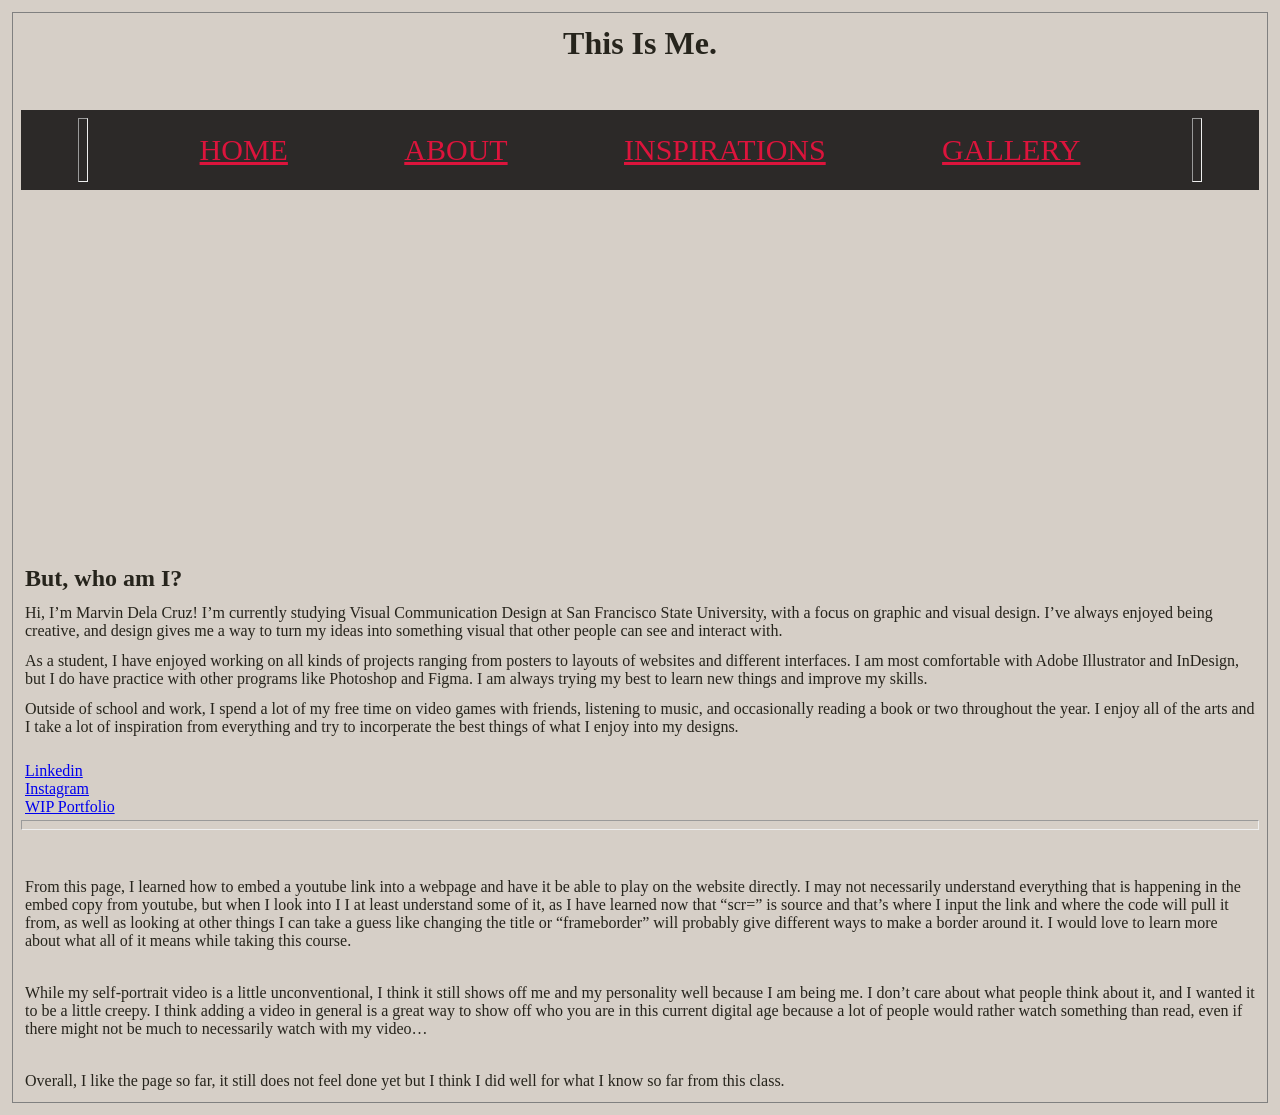
==== about/about.html @ 5a9a8bba "initial push" ====
<!DOCTYPE html>
<html lang="en">
  <head>
    <meta charset="UTF-8">
    <link rel="stylesheet" href="css/style.css">
    <link rel="stylesheet" href="../css/style.css">
    <title>About Me</title>
  </head>
  <body>

    <h1>This Is Me.</h1> <br>
      <br> 
      <nav>
      <hr>
      <a href="../index.html">Home</a>
      <a href="about.html">About</a>
      <a href="../inspiration/inspiration.html">Inspirations</a>
      <a href="../gallery/gallery.html">Gallery</a>
      <hr>
     </nav>
      <br>

    

      <iframe width="560" height="315" src="https://www.youtube.com/embed/5WX5XuPL6o0?si=yfYeixK4XoSwFzAr" title="Me." frameborder="0" allow="accelerometer; autoplay; clipboard-write; encrypted-media; gyroscope; picture-in-picture; web-share" referrerpolicy="strict-origin-when-cross-origin" allowfullscreen></iframe> <br> <br>

    <h2> But, who am I?</h2>

    <p>Hi, I’m Marvin Dela Cruz! I’m currently studying Visual Communication Design at San Francisco State University, with a focus on graphic and visual design. I’ve always enjoyed being creative, and design gives me a way to turn my ideas into something visual that other people can see and interact with.</p>

    <p> As a student, I have enjoyed working on all kinds of projects ranging from posters to layouts of websites and different interfaces. I am most comfortable with Adobe Illustrator and InDesign, but I do have practice with other programs like Photoshop and Figma. I am always trying my best to learn new things and improve my skills.</p>

    <p> Outside of school and work, I spend a lot of my free time on video games with friends, listening to music, and occasionally reading a book or two throughout the year. I enjoy all of the arts and I take a lot of inspiration from everything and try to incorperate the best things of what I enjoy into my designs.</p>

      <br>


      <a href="https://www.linkedin.com/in/marvindcdesign/">Linkedin</a> <br>
      <a href="https://www.instagram.com/rrsisinn/">Instagram</a> <br>
      <a href="https://marvindcjr.wixsite.com/my-site-3">WIP Portfolio</a>

      <br>
      <hr>
      <br>
      <br>

      <p> From this page, I learned how to embed a youtube link into a webpage and have it be able to play on the website directly. I may not necessarily understand everything that is happening in the embed copy from youtube, but when I look into I I at least understand some of it, as I have learned now that “scr=” is source and that’s where I input the link and where the code will pull it from, as well as looking at other things I can take a guess like changing the title or “frameborder” will probably give different ways to make a border around it. I would love to learn more about what all of it means while taking this course.</p> <br>

      <p>While my self-portrait video is a little unconventional, I think it still shows off me and my personality well because I am being me. I don’t care about what people think about it, and I wanted it to be a little creepy. I think adding a video in general is a great way to show off who you are in this current digital age because a lot of people would rather watch something than read, even if there might not be much to necessarily watch with my video…</p> <br>

      <p>Overall, I like the page so far, it still does not feel done yet but I think I did well for what I know so far from this class.</p>


  </body>
</html>
---- about/css/style.css ----
/* the * indicates universal styles, we will get into that later in the semester
for now, you can leave these alone */

* {
    margin: 0;
    padding: 0;
    box-sizing: border-box;
}

/* Css is how we add all things style, below there are two simple styles added
go ahead and play with these, can you get the colors to change? What do you notice?
 */

body {

    color: #26241C;
    background-color: #D6CFC7;
}
---- css/style.css ----
/* the * indicates universal styles, we will get into that later in the semester
for now, you can leave these alone */

* {
    margin: 4px;
    padding: 4px;
    box-sizing: border-box;
    
}
body {
    border: 1px solid gray;
}

h1 {
    text-align: center;
}


/* Css is how we add all things style, below there are two simple styles added
go ahead and play with these, can you get the colors to change? What do you notice?
 */
nav a{
    font-size: 30px;
    color:crimson;
    text-align: center;
    padding: 15px 5px;
    text-transform: uppercase;
}

nav{
    background-color: rgba(26, 24, 24, 0.902);
    justify-content: space-around;
    display: flex;
}

body {

    color: #26241C;
    background-color: #D6CFC7;
}
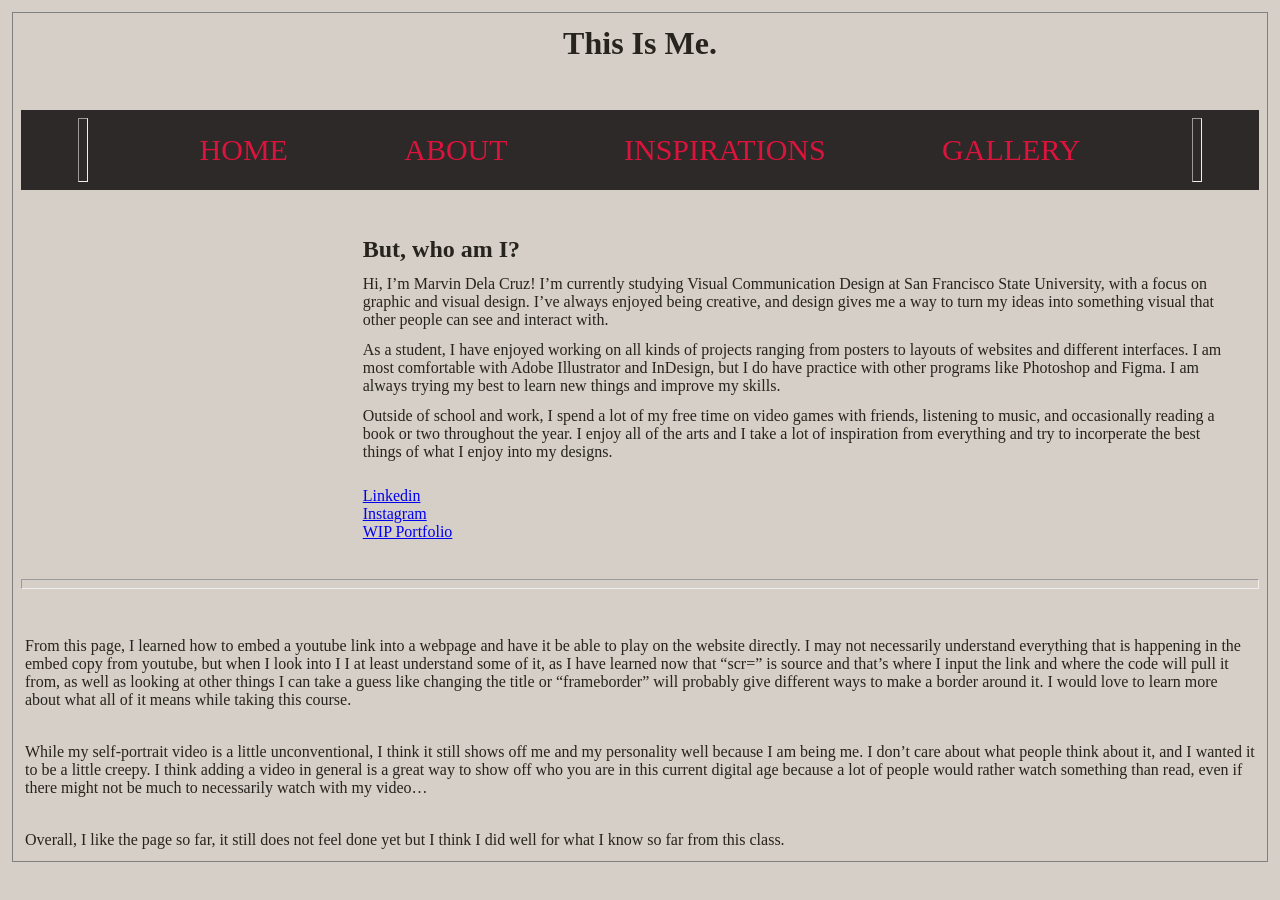
==== commit dcd7d5f0: "up" ====
--- a/about/about.html
+++ b/about/about.html
@@ -20,10 +20,11 @@
      </nav>
       <br>
 
-    
+    <div id="content">
 
       <iframe width="560" height="315" src="https://www.youtube.com/embed/5WX5XuPL6o0?si=yfYeixK4XoSwFzAr" title="Me." frameborder="0" allow="accelerometer; autoplay; clipboard-write; encrypted-media; gyroscope; picture-in-picture; web-share" referrerpolicy="strict-origin-when-cross-origin" allowfullscreen></iframe> <br> <br>
 
+        <div id="About">
     <h2> But, who am I?</h2>
 
     <p>Hi, I’m Marvin Dela Cruz! I’m currently studying Visual Communication Design at San Francisco State University, with a focus on graphic and visual design. I’ve always enjoyed being creative, and design gives me a way to turn my ideas into something visual that other people can see and interact with.</p>
@@ -31,13 +32,14 @@
     <p> As a student, I have enjoyed working on all kinds of projects ranging from posters to layouts of websites and different interfaces. I am most comfortable with Adobe Illustrator and InDesign, but I do have practice with other programs like Photoshop and Figma. I am always trying my best to learn new things and improve my skills.</p>
 
     <p> Outside of school and work, I spend a lot of my free time on video games with friends, listening to music, and occasionally reading a book or two throughout the year. I enjoy all of the arts and I take a lot of inspiration from everything and try to incorperate the best things of what I enjoy into my designs.</p>
+    
 
       <br>
 
 
       <a href="https://www.linkedin.com/in/marvindcdesign/">Linkedin</a> <br>
       <a href="https://www.instagram.com/rrsisinn/">Instagram</a> <br>
-      <a href="https://marvindcjr.wixsite.com/my-site-3">WIP Portfolio</a>
+      <a href="https://marvindcjr.wixsite.com/my-site-3">WIP Portfolio</a></div></div>
 
       <br>
       <hr>
--- a/about/css/style.css
+++ b/about/css/style.css
@@ -17,3 +17,10 @@
     background-color: #D6CFC7;
 }
 
+#content {
+    display: flex;
+}
+
+iframe {
+    width: 740px;
+}
--- a/css/style.css
+++ b/css/style.css
@@ -7,12 +7,10 @@
     box-sizing: border-box;
     
 }
-body {
-    border: 1px solid gray;
-}
 
 h1 {
     text-align: center;
+    
 }
 
 
@@ -25,6 +23,7 @@
     text-align: center;
     padding: 15px 5px;
     text-transform: uppercase;
+    text-decoration: none;
 }
 
 nav{
@@ -34,9 +33,10 @@
 }
 
 body {
-
+    border: 1px solid gray;
     color: #26241C;
     background-color: #D6CFC7;
+
 }
 
 
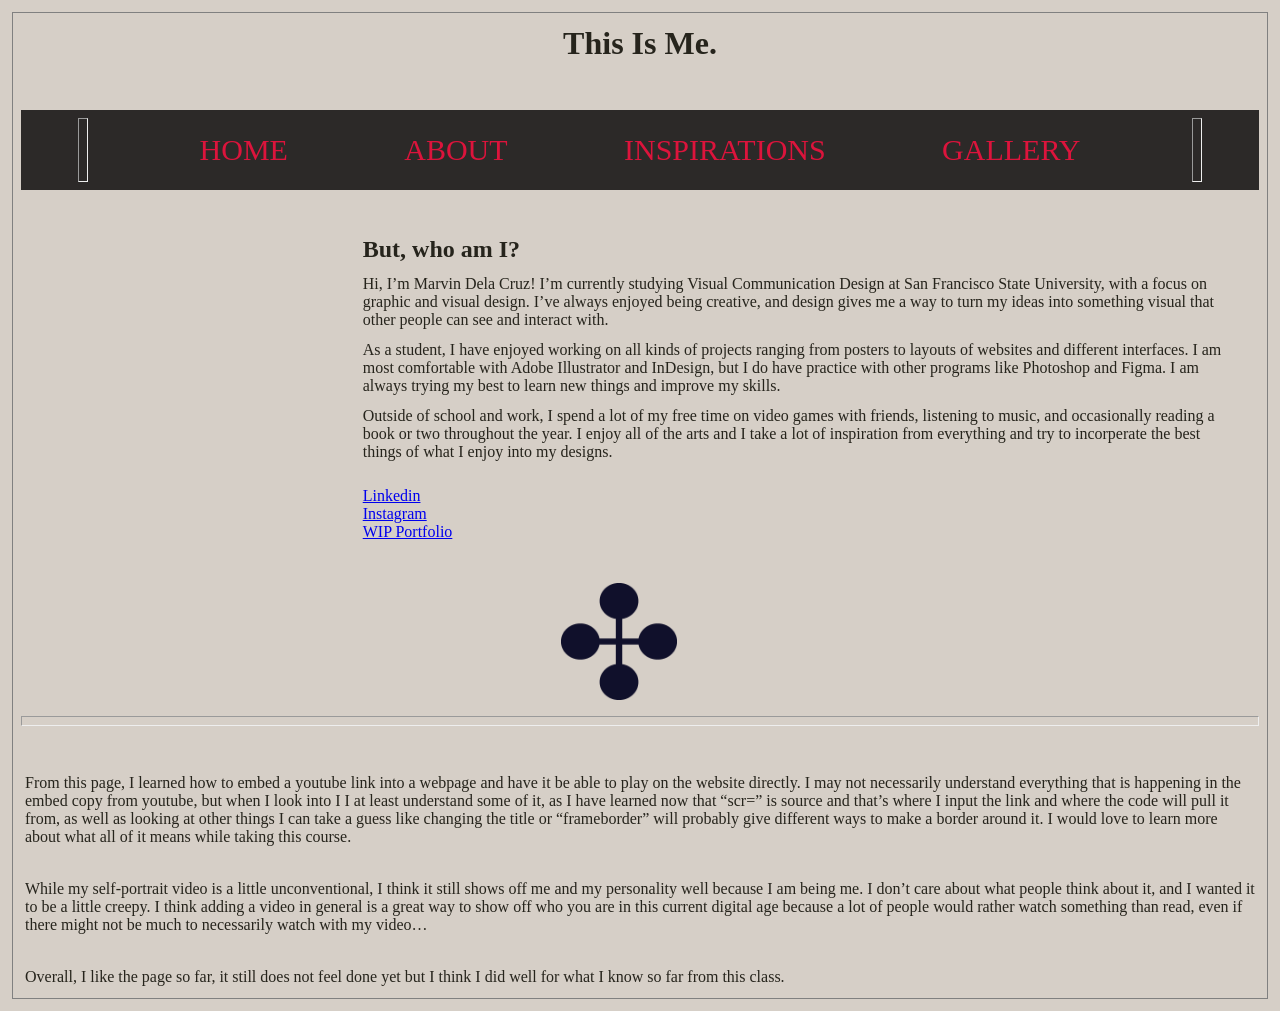
==== commit fe85c72e: "Annim" ====
--- a/about/about.html
+++ b/about/about.html
@@ -41,7 +41,8 @@
       <a href="https://www.instagram.com/rrsisinn/">Instagram</a> <br>
       <a href="https://marvindcjr.wixsite.com/my-site-3">WIP Portfolio</a></div></div>
 
-      <br>
+      <br> 
+      <img id="DCLogo" src="../img/LOGO_BLACK_PNG.png" alt="DC Design logo">
       <hr>
       <br>
       <br>
--- a/css/style.css
+++ b/css/style.css
@@ -24,6 +24,11 @@
     padding: 15px 5px;
     text-transform: uppercase;
     text-decoration: none;
+    transition-duration: 2ms;
+}
+
+nav a:hover{
+    transform: scale(1.1);
 }
 
 nav{
@@ -39,4 +44,16 @@
 
 }
 
+#DCLogo {
+    transition-duration: 2s;
+    width: 10%;
+    position: relative;
+    left: 43% ;
+}
 
+#DCLogo:hover {
+    transform: rotate(720deg);
+}
+
+
+
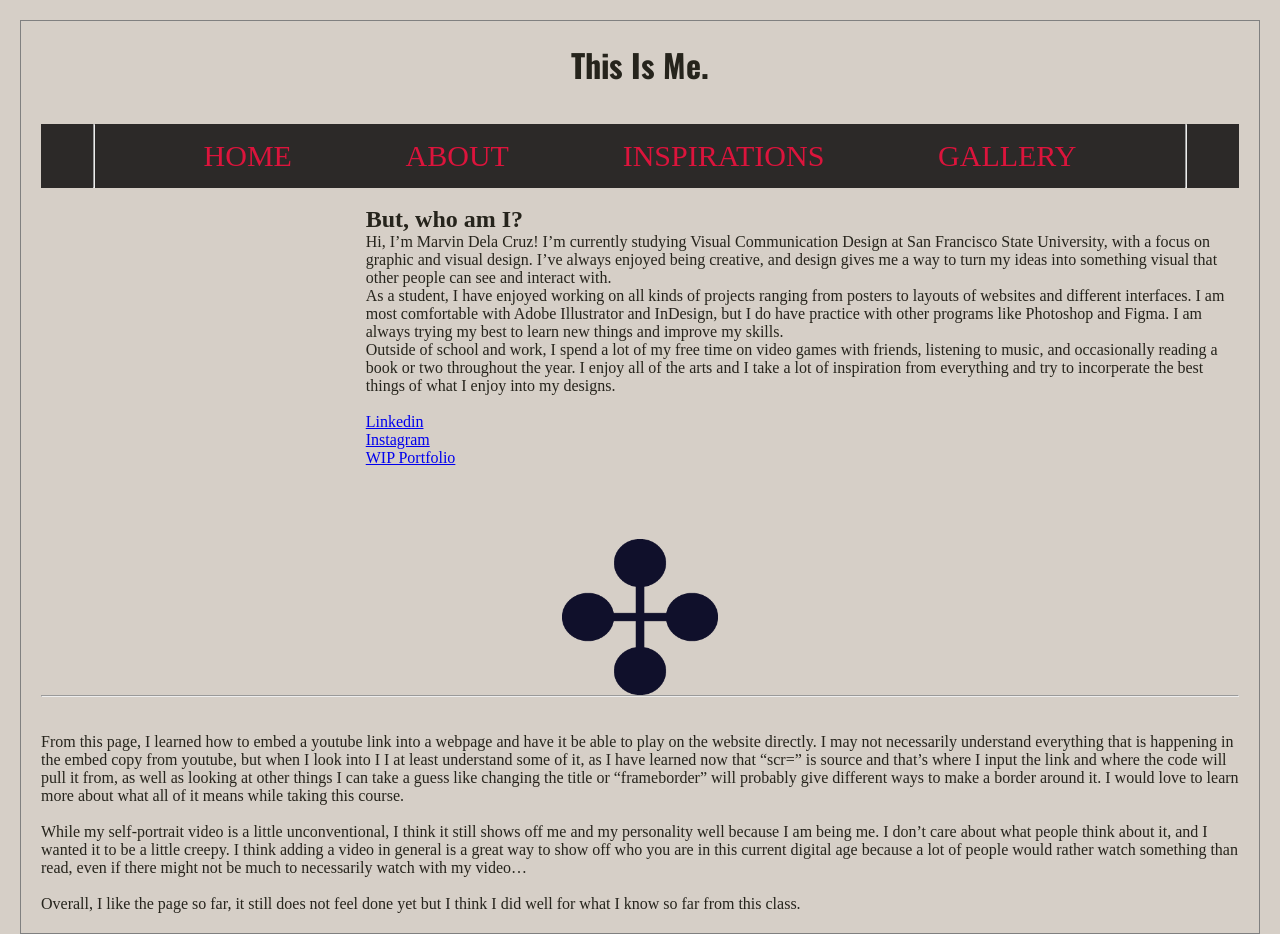
==== commit d769e118: "Responsive Test & Feedback" ====
--- a/about/about.html
+++ b/about/about.html
@@ -2,9 +2,14 @@
 <html lang="en">
   <head>
     <meta charset="UTF-8">
+    <meta name="viewport" content="width=device-width, initial-scale=1.0">
     <link rel="stylesheet" href="css/style.css">
     <link rel="stylesheet" href="../css/style.css">
     <title>About Me</title>
+
+    <link rel="preconnect" href="https://fonts.googleapis.com">
+<link rel="preconnect" href="https://fonts.gstatic.com" crossorigin>
+<link href="https://fonts.googleapis.com/css2?family=Oswald:wght@200..700&display=swap" rel="stylesheet">
   </head>
   <body>
 
--- a/about/css/style.css
+++ b/about/css/style.css
@@ -12,15 +12,30 @@
  */
 
 body {
-
+    border: 1px solid gray;
     color: #26241C;
     background-color: #D6CFC7;
+    min-height: 100%;
+    margin: 4px;
+    padding: 4px;
 }
 
 #content {
     display: flex;
+    gap: 10px;
 }
 
 iframe {
     width: 740px;
+}
+
+@media (max-width: 800px) {
+    #content {
+        flex-direction: column;
+    }
+
+    iframe {
+        width: 100%;
+        max-width: 740px;
+    }
 }
--- a/css/style.css
+++ b/css/style.css
@@ -2,15 +2,29 @@
 for now, you can leave these alone */
 
 * {
-    margin: 4px;
-    padding: 4px;
+    margin: 0px;
+    padding: 0px;
     box-sizing: border-box;
     
 }
 
+html {
+    height: 100%;
+}
+
+
+body {
+    border: 1px solid gray;
+    color: #26241C;
+    background-color: #D6CFC7;
+    min-height: 100%;
+    margin: 20px;
+    padding: 20px;
+
+}
 h1 {
     text-align: center;
-    
+    font-family: "Oswald", sans-serif;
 }
 
 
@@ -37,23 +51,62 @@
     display: flex;
 }
 
-body {
-    border: 1px solid gray;
-    color: #26241C;
-    background-color: #D6CFC7;
-
+.checkpoint {
+    display: inline-block;
+    padding: 10px 20px;
+    background-color: crimson;
+    color: white;
+    text-decoration: none;
+    margin: 5px;
 }
 
 #DCLogo {
+    display: block;
+    width: 13%;
+    margin: 0 auto;
     transition-duration: 2s;
-    width: 10%;
-    position: relative;
-    left: 43% ;
 }
 
 #DCLogo:hover {
     transform: rotate(720deg);
 }
 
+@media (max-width: 800px) {
+    nav {
+        flex-wrap: wrap;
+    }
 
+    nav a {
+        font-size: 20px;
+    }
 
+     #DCLogo {
+        width: 11%;
+    }
+}
+
+@media (max-width: 500px) {
+    nav {
+        flex-direction: column;
+        align-items: center;
+    }
+
+    nav a {
+        font-size: 18px;
+        padding: 10px;
+    }
+
+    #DCLogo {
+        width: 9%;
+    }
+
+    body {
+        margin: 5px;
+        padding: 10px;
+    }
+
+    .checkpoint {
+        display: block;
+        text-align: center;
+    }
+}
